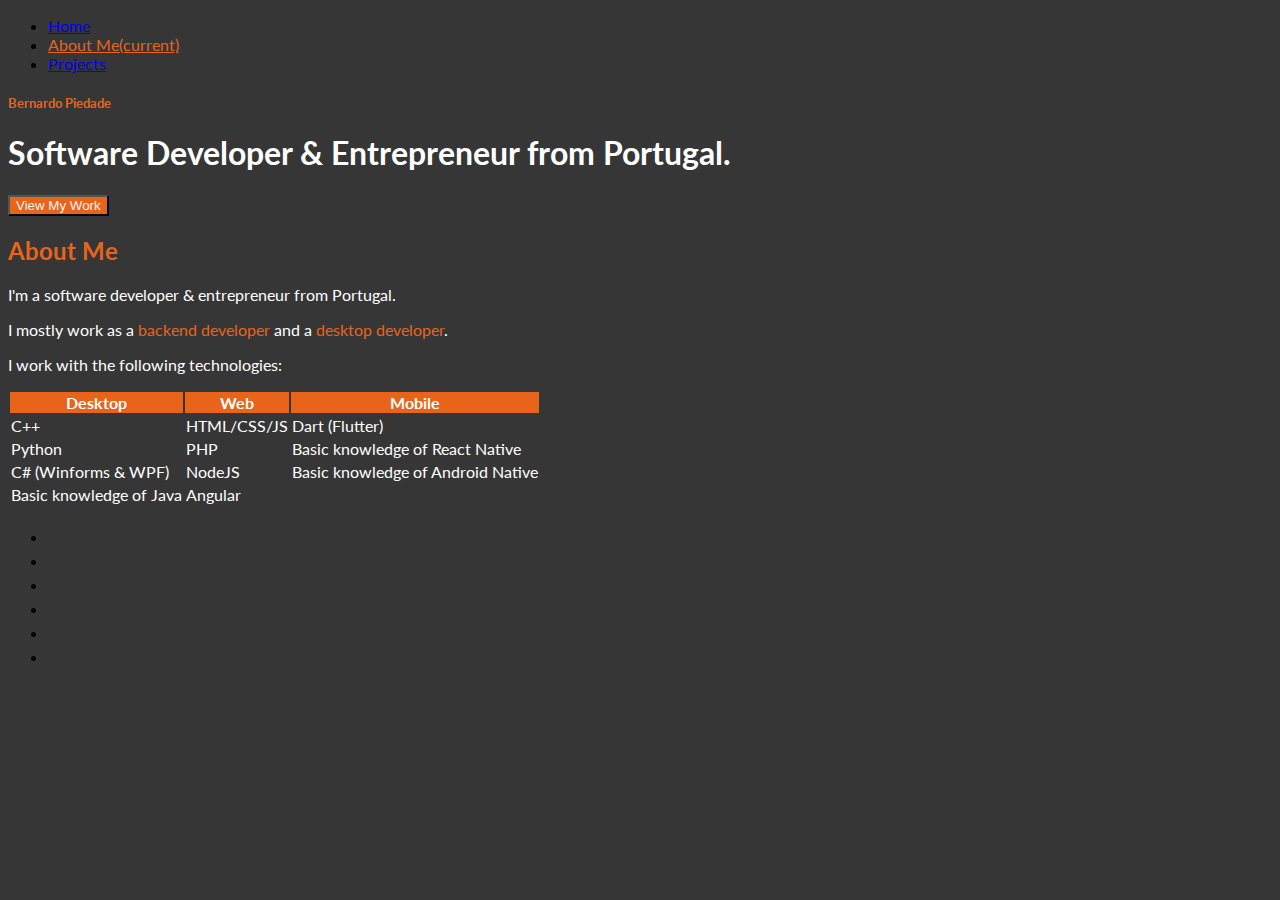
==== about.html @ 5ffa2d90 "Added about page" ====
<!DOCTYPE html>
<html lang="en">
<head>
	<meta charset="UTF-8">
	<meta name="viewport" content="width=device-width, initial-scale=1.0">
	<link rel="icon" type="image/png" href="img/logo/logo.png">
	<!--- SEO --->
	<title>Bernardo Piedade - About Me</title>
	<meta name="description" content="Portfolio of Bernardo Piedade - Software Developer & Entrepreneur, About Me Page">
	<meta name="keywords" content="Portfolio, Bernardo Piedade, github, software developer, Entrepreneur, about me, csharp, c++, python, java, nodejs, flutter, angular, javascript, html, css, php, react native, developer, programmer">
	<link rel="canonical" href="https://bernardopiedade.github.io/about.html">
	<!--- END OF SEO--->

	<!--- BOOTSTRAP CSS --->
	<link rel="stylesheet" href="https://cdn.jsdelivr.net/npm/bootstrap@4.5.3/dist/css/bootstrap.min.css" integrity="sha384-TX8t27EcRE3e/ihU7zmQxVncDAy5uIKz4rEkgIXeMed4M0jlfIDPvg6uqKI2xXr2" crossorigin="anonymous">

	<!--- Custom CSS --->
	<link rel="stylesheet" href="css/main.css">

	<!--- FONTS --->
	<!--- FONT AWESOME --->
	<link rel="stylesheet" href="https://use.fontawesome.com/releases/v5.8.2/css/all.css" integrity="sha384-oS3vJWv+0UjzBfQzYUhtDYW+Pj2yciDJxpsK1OYPAYjqT085Qq/1cq5FLXAZQ7Ay" crossorigin="anonymous">

	<!--- GOOGLE FONTS --->
	<link href="https://fonts.googleapis.com/css2?family=Lato&display=swap" rel="stylesheet"> 

</head>
<body>

	<nav class="navbar navbar-expand navbar-dark bg-dark">  
		<div class="collapse navbar-collapse justify-content-center">
			<ul class="navbar-nav">
				<li class="nav-item">
			  		<a class="nav-link" href="index.html">Home </a>
				</li>
				<li class="nav-item active">
					<a class="nav-link active" href="about.html">About Me<span class="sr-only">(current)</span></a>
			 	</li>
				<li class="nav-item">
			  		<a class="nav-link" href="https://github.com/BernardoPiedade?tab=repositories">Projects</a>
				</li>
		  	</ul>
		</div>
	</nav>

	<main>
		<div class="container">
			<div class="row mt-5 py-5">
				<div class="col-md-5 py-5 mt-4 pt-5 index">
					<article>
						<h5>Bernardo Piedade</h5>
						<h1>Software Developer & Entrepreneur from Portugal.</h1>
						<button class="btn"><a class="a-work" href="https://github.com/BernardoPiedade?tab=repositories">View My Work</a></button>
					</article>
				</div>
				<div class="col-md-2"></div>
				<div class="col-md-5 py-5 mt-4 index">
					<article>
						<h2 class="text-center">About Me</h2>
						<p class="text-center">I'm a software developer & entrepreneur from Portugal.</p>
						<p class="text-center">I mostly work as a <span class="d">backend developer</span> and a <span class="d">desktop developer</span>.</p>
						<p class="text-center">I work with the following technologies:</p>

						<table class="table py-5">
							<thead>
								<tr>
									<th scope="col">Desktop</th>
									<th scope="col">Web</th>
									<th scope="col">Mobile</th>
								</tr>
							</thead>
							<tbody>
								<tr>
									<td>C++</td>
									<td>HTML/CSS/JS</td>
									<td>Dart (Flutter)</td>
								</tr>
								<tr>
									<td>Python</td>
									<td>PHP</td>
									<td>Basic knowledge of React Native</td>
								</tr>
								<tr>
									<td>C# (Winforms & WPF)</td>
									<td>NodeJS</td>
									<td>Basic knowledge of Android Native</td>
								</tr>
								<tr>
									<td>Basic knowledge of Java</td>
									<td>Angular</td>
									<td></td>
								</tr>
							</tbody>
						</table>
					</article>
				</div>
			</div>
		</div>
	
		<nav class="navbar navbar-expand navbar-dark bg-dark">  
			<div class="collapse navbar-collapse justify-content-center">
				<ul class="navbar-nav">
					<li class="nav-item active">
						  <a class="nav-link" href="https://www.instagram.com/bernardo.piedade/"><i class="fab fa-instagram"></i></a>
					</li>
					<li class="nav-item active">
						  <a class="nav-link" href="https://github.com/BernardoPiedade"><i class="fab fa-github"></i></a>
					</li>
					<li class="nav-item active">
						<a class="nav-link" href="https://www.hackerrank.com/bernardopiedade"><i class="fab fa-hackerrank"></i></a>
					</li>
					<li class="nav-item active">
						<a class="nav-link" href="https://twitter.com/DPiedadeBernard"><i class="fab fa-twitter"></i></a>
					</li>
					<li class="nav-item active">
						<a class="nav-link" href="https://www.reddit.com/user/BernardoPiedade/"><i class="fab fa-reddit"></i></a>
					</li>
					<li class="nav-item active">
						<a class="nav-link" href="https://open.spotify.com/show/4ZN1oRdATccdgMr4nYtzLA"><i class="fab fa-spotify"></i></a>
					</li>
				  </ul>
			</div>
		</nav>
	</main>

	<!--- BOOTSTRAP JS --->
	<script src="https://code.jquery.com/jquery-3.5.1.slim.min.js" integrity="sha384-DfXdz2htPH0lsSSs5nCTpuj/zy4C+OGpamoFVy38MVBnE+IbbVYUew+OrCXaRkfj" crossorigin="anonymous"></script>
	<script src="https://cdn.jsdelivr.net/npm/popper.js@1.16.1/dist/umd/popper.min.js" integrity="sha384-9/reFTGAW83EW2RDu2S0VKaIzap3H66lZH81PoYlFhbGU+6BZp6G7niu735Sk7lN" crossorigin="anonymous"></script>
	<script src="https://cdn.jsdelivr.net/npm/bootstrap@4.5.3/dist/js/bootstrap.min.js" integrity="sha384-w1Q4orYjBQndcko6MimVbzY0tgp4pWB4lZ7lr30WKz0vr/aWKhXdBNmNb5D92v7s" crossorigin="anonymous"></script>
</body>
</html>
---- css/main.css ----
body{
	background-color: #363636;
	font-family: 'Lato', sans-serif;
}

.navbar{
	background-color: #363636 !important;
}

a.active {
	color: #e8641b !important;
}

div.index h1, div.index p{
	color: white;
}

div.index h5, div.index h2{
	color: #e8641b;
}

.a-work:link, .a-work:visited, .a-work:hover{
	color: whitesmoke;
	text-decoration: none;
}

button.btn{
	background-color: #e8641b;
}

.a-me:link, .a-me:visited, .a-me_hover{
	color: whitesmoke;
	text-decoration: none;
}

button.btn-me{
	background-color: #363636;
	border: 1px solid #e8641b;
}

span.d{
	color: #e8641b !important;
}

thead{
	background-color: #e8641b !important;
	color: white !important;
}

tr{
	color: white !important;
}

.fab{
	color: #e8641b;
	font-size: 20px;
}
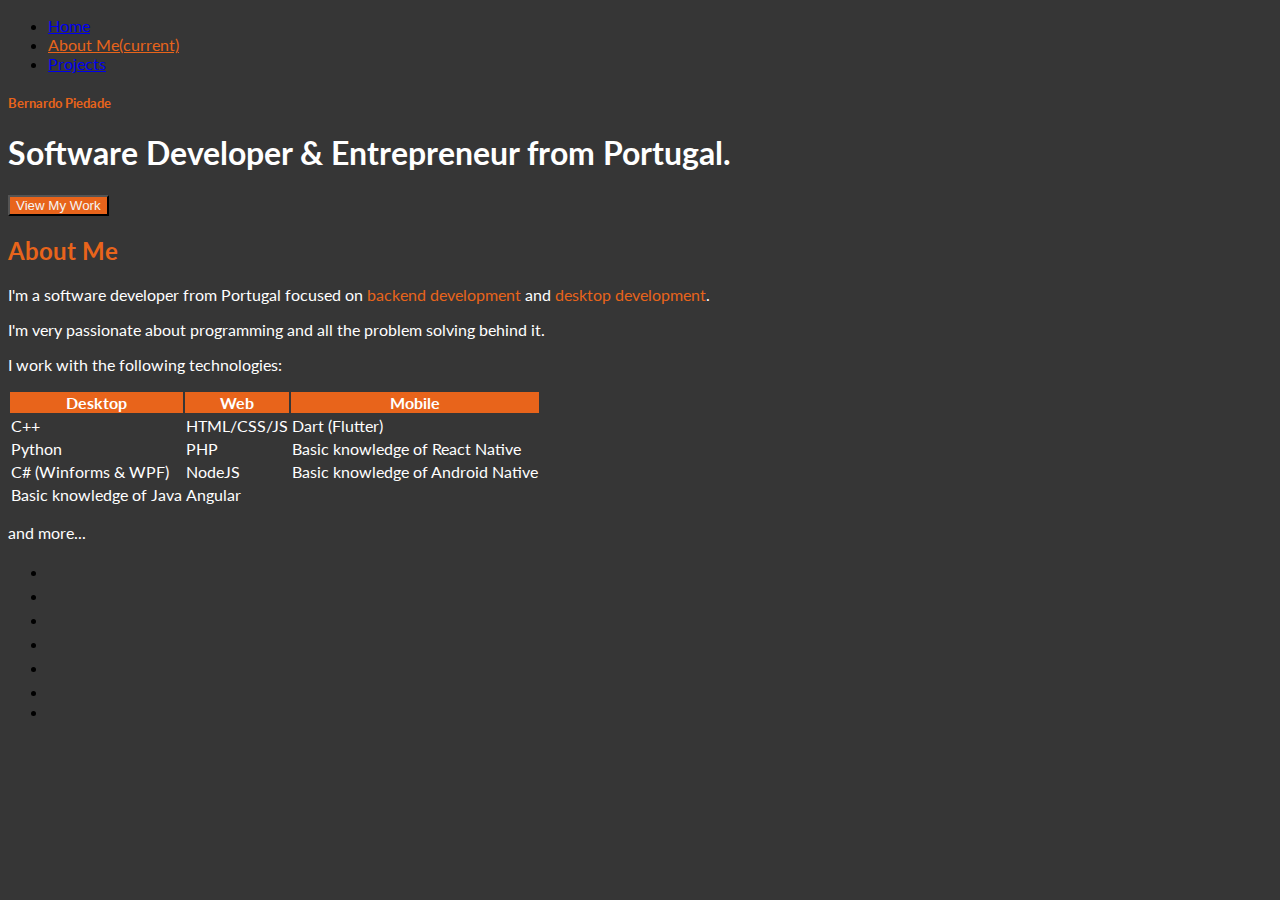
==== commit 5eed24cf: "Update about.html" ====
--- a/about.html
+++ b/about.html
@@ -57,8 +57,8 @@
 				<div class="col-md-5 py-5 mt-4 index">
 					<article>
 						<h2 class="text-center">About Me</h2>
-						<p class="text-center">I'm a software developer & entrepreneur from Portugal.</p>
-						<p class="text-center">I mostly work as a <span class="d">backend developer</span> and a <span class="d">desktop developer</span>.</p>
+						<p class="text-center">I'm a software developer from Portugal focused on <span class="d">backend development</span> and <span class="d">desktop development</span>.</p>
+						<p class="text-center">I'm very passionate about programming and all the problem solving behind it.</p>
 						<p class="text-center">I work with the following technologies:</p>
 
 						<table class="table py-5">
@@ -92,6 +92,7 @@
 								</tr>
 							</tbody>
 						</table>
+						<p class="text-center">and more...</p>
 					</article>
 				</div>
 			</div>
@@ -118,6 +119,9 @@
 					<li class="nav-item active">
 						<a class="nav-link" href="https://open.spotify.com/show/4ZN1oRdATccdgMr4nYtzLA"><i class="fab fa-spotify"></i></a>
 					</li>
+                                        <li class="nav-item active">
+						<a class="nav-link" href="https://www.fiverr.com/bernardopiedade"><i class="fas fa-briefcase"></i></a>
+					</li>
 				  </ul>
 			</div>
 		</nav>
@@ -128,4 +132,4 @@
 	<script src="https://cdn.jsdelivr.net/npm/popper.js@1.16.1/dist/umd/popper.min.js" integrity="sha384-9/reFTGAW83EW2RDu2S0VKaIzap3H66lZH81PoYlFhbGU+6BZp6G7niu735Sk7lN" crossorigin="anonymous"></script>
 	<script src="https://cdn.jsdelivr.net/npm/bootstrap@4.5.3/dist/js/bootstrap.min.js" integrity="sha384-w1Q4orYjBQndcko6MimVbzY0tgp4pWB4lZ7lr30WKz0vr/aWKhXdBNmNb5D92v7s" crossorigin="anonymous"></script>
 </body>
-</html>+</html>
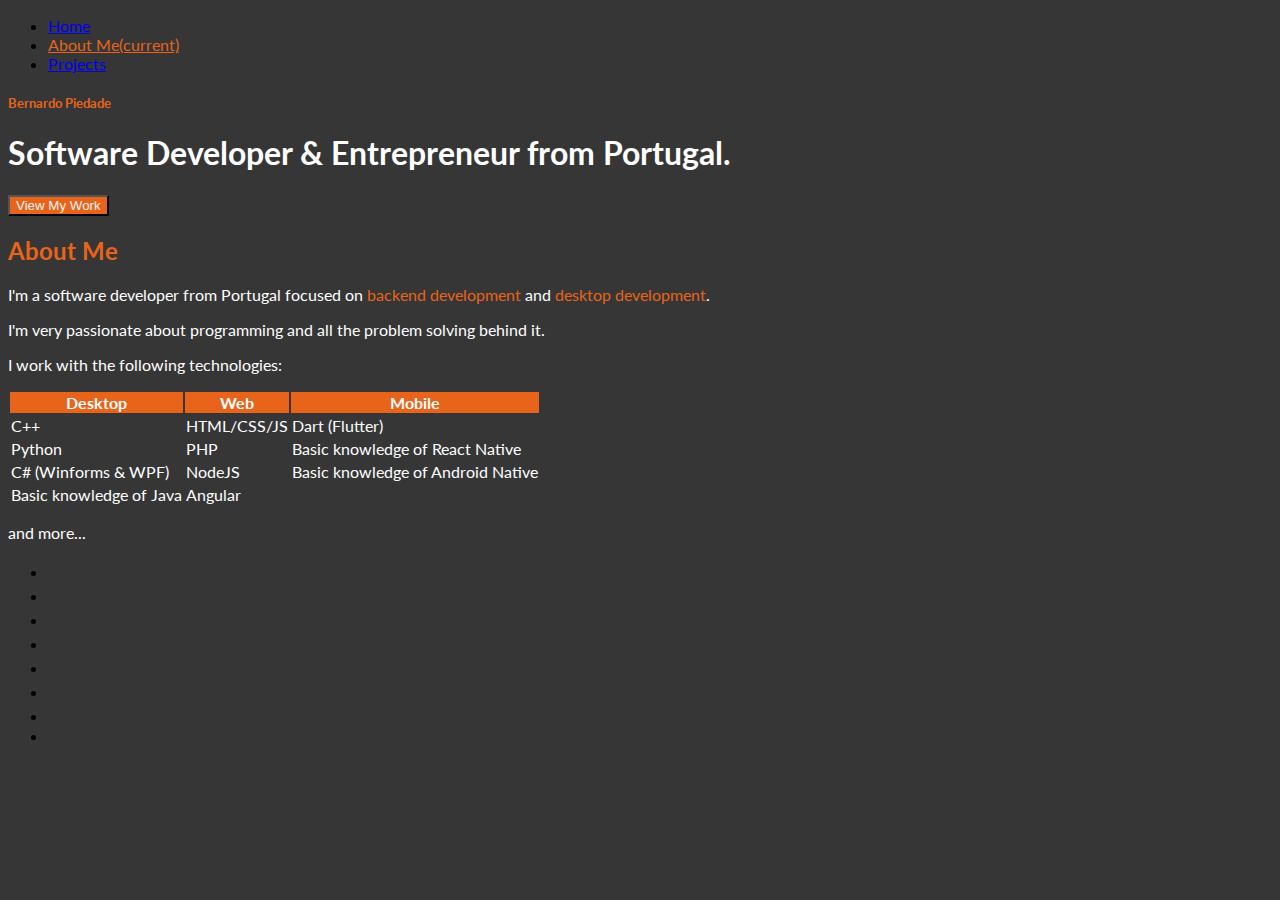
==== commit eb562807: "Update about.html" ====
--- a/about.html
+++ b/about.html
@@ -107,6 +107,9 @@
 					<li class="nav-item active">
 						  <a class="nav-link" href="https://github.com/BernardoPiedade"><i class="fab fa-github"></i></a>
 					</li>
+                                        <li class="nav-item active">
+                                                  <a class="nav-link" href="https://youtube.com/channel/UCvk8nVm9V3LwtsOIp90ib_Q"><i class="fab fa-youtube"></i></a>
+                                        </li>
 					<li class="nav-item active">
 						<a class="nav-link" href="https://www.hackerrank.com/bernardopiedade"><i class="fab fa-hackerrank"></i></a>
 					</li>
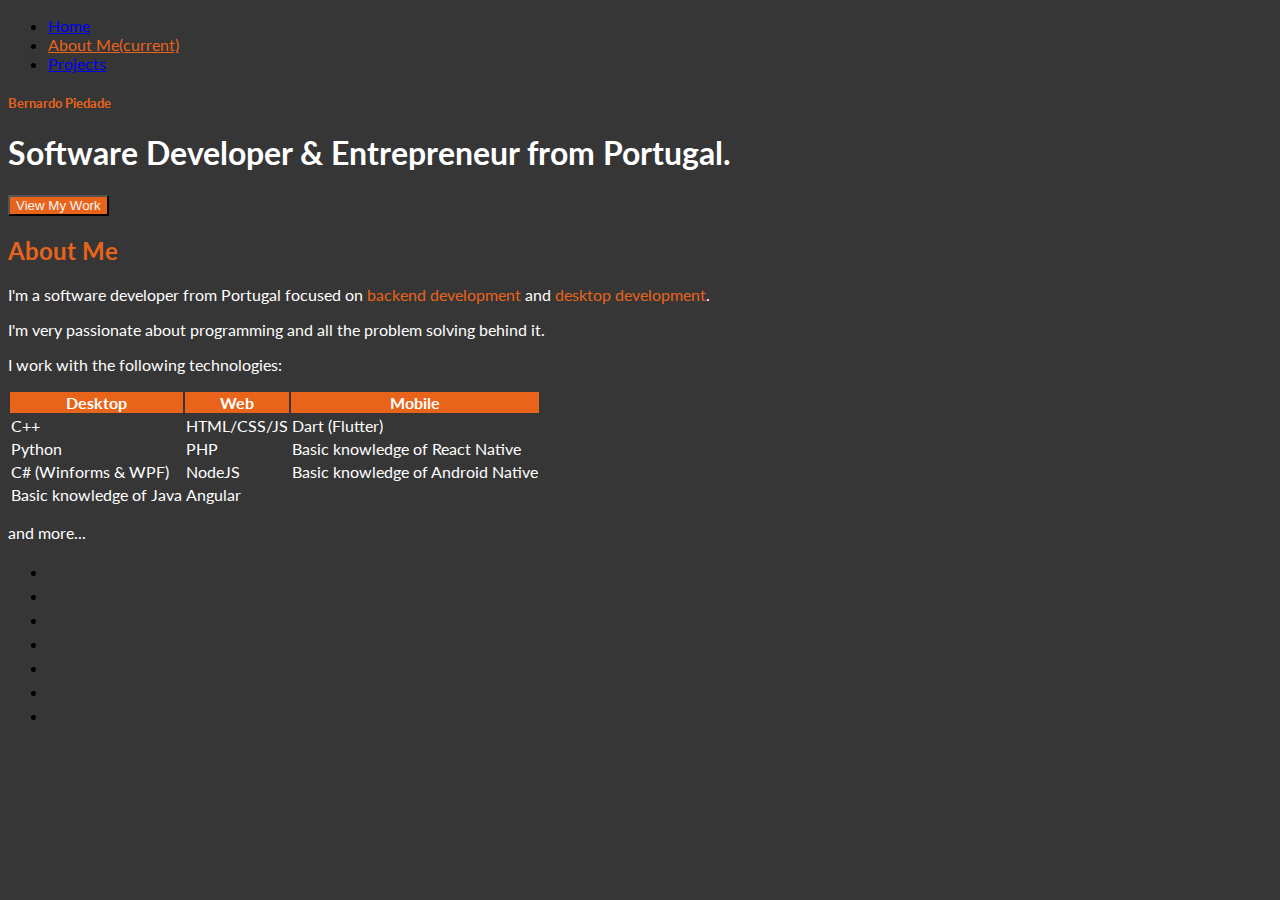
==== commit e83b2b7f: "Update about.html" ====
--- a/about.html
+++ b/about.html
@@ -105,25 +105,22 @@
 						  <a class="nav-link" href="https://www.instagram.com/bernardo.piedade/"><i class="fab fa-instagram"></i></a>
 					</li>
 					<li class="nav-item active">
+						<a class="nav-link" href="https://twitter.com/DPiedadeBernard"><i class="fab fa-twitter"></i></a>
+					</li>
+					<li class="nav-item active">
 						  <a class="nav-link" href="https://github.com/BernardoPiedade"><i class="fab fa-github"></i></a>
+					</li>
+					<li class="nav-item active">
+						<a class="nav-link" href="https://play.google.com/store/apps/dev?id=5266422630673596380"><i class="fab fa-google-play"></i></a>
+					</li>
+					<li class="nav-item active">
+						<a class="nav-link" href="https://www.fiverr.com/bernardopiedade"><i class="fas fa-briefcase"></i></a>
 					</li>
                                         <li class="nav-item active">
                                                   <a class="nav-link" href="https://youtube.com/channel/UCvk8nVm9V3LwtsOIp90ib_Q"><i class="fab fa-youtube"></i></a>
                                         </li>
 					<li class="nav-item active">
 						<a class="nav-link" href="https://www.hackerrank.com/bernardopiedade"><i class="fab fa-hackerrank"></i></a>
-					</li>
-					<li class="nav-item active">
-						<a class="nav-link" href="https://twitter.com/DPiedadeBernard"><i class="fab fa-twitter"></i></a>
-					</li>
-					<li class="nav-item active">
-						<a class="nav-link" href="https://www.reddit.com/user/BernardoPiedade/"><i class="fab fa-reddit"></i></a>
-					</li>
-					<li class="nav-item active">
-						<a class="nav-link" href="https://open.spotify.com/show/4ZN1oRdATccdgMr4nYtzLA"><i class="fab fa-spotify"></i></a>
-					</li>
-                                        <li class="nav-item active">
-						<a class="nav-link" href="https://www.fiverr.com/bernardopiedade"><i class="fas fa-briefcase"></i></a>
 					</li>
 				  </ul>
 			</div>
--- a/css/main.css
+++ b/css/main.css
@@ -15,7 +15,7 @@
 	color: white;
 }
 
-div.index h5, div.index h2{
+div.index h5, div.index h2, div.index h3{
 	color: #e8641b;
 }
 
@@ -51,7 +51,7 @@
 	color: white !important;
 }
 
-.fab{
+.fab, .fas{
 	color: #e8641b;
 	font-size: 20px;
-}+}
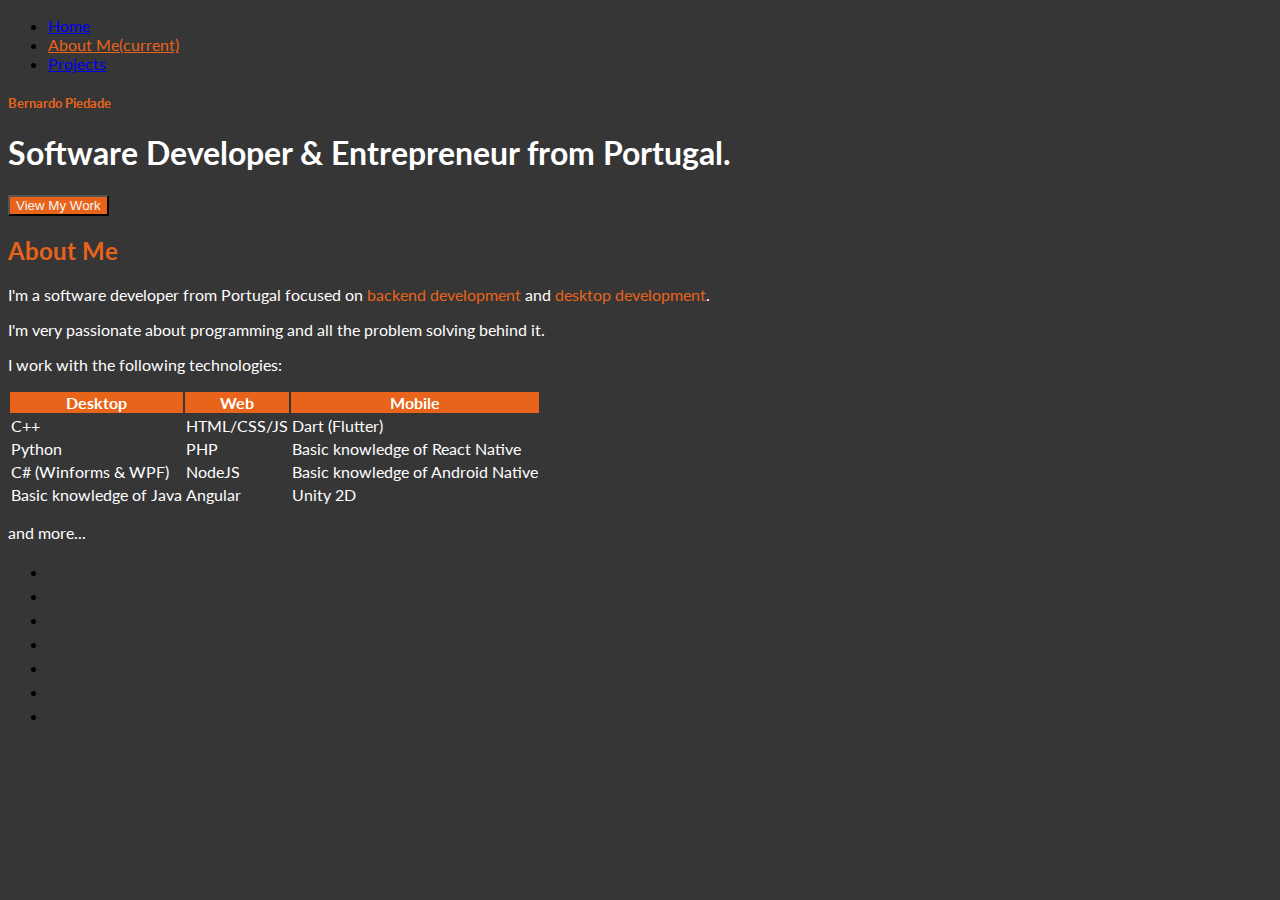
==== commit 3ec85132: "Update about.html" ====
--- a/about.html
+++ b/about.html
@@ -88,7 +88,7 @@
 								<tr>
 									<td>Basic knowledge of Java</td>
 									<td>Angular</td>
-									<td></td>
+									<td>Unity 2D</td>
 								</tr>
 							</tbody>
 						</table>
